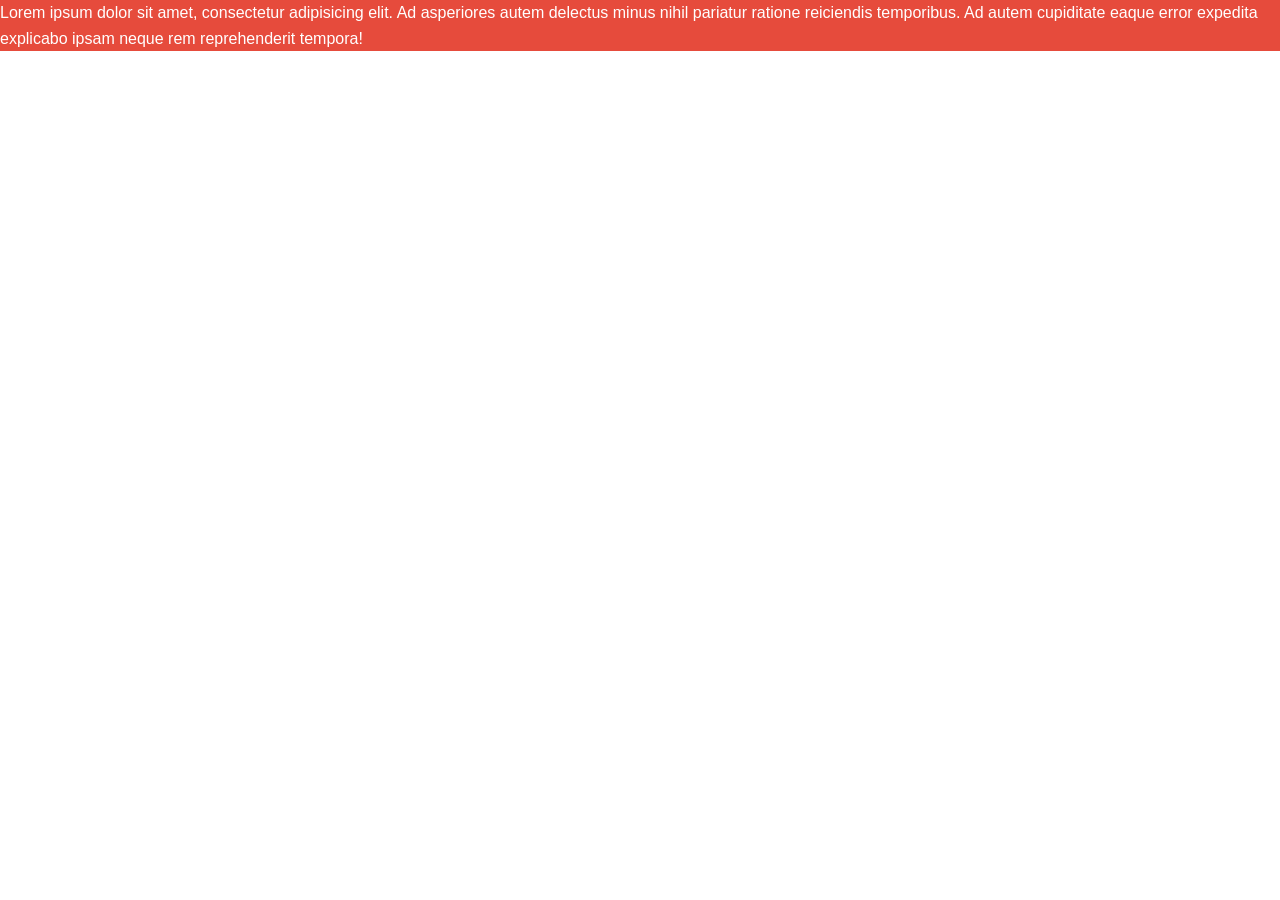
==== main.html @ 026dcf41 "initialize the repository" ====
<!doctype html>
<html class="no-js" lang="en">
	<head>
		<meta charset="utf-8" />
		<meta name="viewport" content="width=device-width, initial-scale=1.0" />
		<title>test</title>
		<link rel="stylesheet" href="assets/normalize.css"/>
		<link rel="stylesheet" href="assets/foundation.css" />
		<script src="http://localhost/jquery-2.1.1.js"></script>
		<link rel="stylesheet" href="assets/colorcode.css">
		<style>
			p{
				font-family: "Kozuka Gothic Pr6N L", "Helvetica", Arial, Verdana, sans-serif;
			}
		</style>
	</head>
<body>
<div class="test fl-13">
	<p>Lorem ipsum dolor sit amet, consectetur adipisicing elit. Ad asperiores autem delectus minus nihil pariatur ratione reiciendis temporibus. Ad autem cupiditate eaque error expedita explicabo ipsam neque rem reprehenderit tempora!</p>


</div>









	<script>
		$('p').animate({
			padding: '10px',
			fontSize: '2.5em'
		}, 2000);
	</script>
	<script>document.write('<script src="http://' + (location.host || 'localhost').split(':')[0] + ':35729/livereload.js?snipver=1"></' + 'script>')</script>
</body>
</html>
---- assets/colorcode.css ----
/*fixer*/
.fixme{
	position: fixed;
}



.a{
	background-color: aqua;
	color:	black;
}
.b{
	background-color: brown;
	color:	white;
}
.c{
	background-color: crimson;
	color:	white;
}
.d{
	background-color: darkcyan;
	color:	white;
}
.e{
	background-color: olive;
	color:	white;
}
.f{
	background-color: fuchsia;
	color:	white;
}
.g{
	background-color: green;
	color:	white;
}
.h{
	background-color: steelblue;
	color:	white;
}
.i{
	background-color: indigo;
	color:	white;
}
.j{
	background-color: mediumorchid;
	color:	white;
}
.k{
	background-color: khaki;
	color:	black;
}
.l{
	background-color: antiquewhite;
	color:	black;
}
.m{
	background-color: maroon;
	color:	white;
}
.n{
	background-color: navy;
	color:	white;
}
.o{
	background-color: orange;
	color:	black;
}
.p{
	background-color: purple;
	color:	white;
}
.q{
	background-color: olive;
	color:	white;
}
.r{
	background-color: royalblue;
	color:	black;
}
.s{
	background-color: sandybrown;
	color:	black;
}
.t{
	background-color: tomato;
	color:	black;
}
.u{
	background-color: grey;
	color:	black;
}
.v{
	background-color: violet;
	color:	black;
}
.w{
	background-color: wheat;
	color:	black;
}
.x{
	background-color: firebrick;
	color:	white;
}
.y{
	background-color: yellow;
	color:	black;
}
.z{
	background-color: indianred;
	color:	white;
}


/*height declerations*/

.h-1 { 
	height:100px;
}
.h-2 { 
	height:200px;
}
.h-3 { 
	height:300px;
}
.h-4 { 
	height:400px;
}
.h-5 { 
	height:500px;
}
.h-6 { 
	height:600px;
}
.h-7 { 
	height:700px;
}
.h-8 { 
	height:800px;
}
.h-9 { 
	height:900px;
}
.h-10 { 
	height:1000px
 }
.h-11 { 
	height:1100px
 }
.h-12 { 
	height:1200px
 }
.h-13 { 
	height:1300px
 }
.h-14 { 
	height:1400px
 }
.h-15 { 
	height:1500px
 }
.h-16 { 
	height:1600px
 }
.h-17 { 
	height:1700px
 }
.h-18 { 
	height:1800px
 }
.h-19 { 
	height:1900px
 }
.h-20 { 
	height:2000px
 }


/*width declerations*/

.w-1 {
	width:100px; 
}
.w-2 {
	width:200px; 
}
.w-3 {
	width:300px; 
}
.w-4 {
	width:400px; 
}
.w-5 {
	width:500px; 
}
.w-6 {
	width:600px; 
}
.w-7 {
	width:700px; 
}
.w-8 {
	width:800px; 
}
.w-9 {
	width:900px; 
}
.w-10 {
	width:1000px; 
}
.w-11 {
	width:1100px; 
}
.w-12 {
	width:1200px; 
}
.w-13 {
	width:1300px; 
}
.w-14 {
	width:1400px; 
}
.w-15 {
	width:1500px; 
}
.w-16 {
	width:1600px; 
}
.w-17 {
	width:1700px; 
}
.w-18 {
	width:1800px; 
}
.w-19 {
	width:1900px; 
}
.w-20 {
	width:2000px; 
}



/*bootstrap reference styles*/

.bs-1 {
	background-color: #00A79D;
	height: 20px;
	width: 8.33%;
	float: left;
	color: #fff;
	text-align: center;

}
.bs-2 {
	background-color: #1C75BB;
	height: 20px;
	width: 8.33%;
	float: left;
	color: #fff;
	text-align: center;

}
.bs-3 {
	background-color: #39B549;
	height: 20px;
	width: 8.33%;
	float: left;
	color: #fff;
	text-align: center;

}
.bs-4 {
	background-color: #D6DF22;
	height: 20px;
	width: 8.33%;
	float: left;
	color: #fff;
	text-align: center;

}
.bs-5 {
	background-color: #FAAF40;
	height: 20px;
	width: 8.33%;
	float: left;
	color: #fff;
	text-align: center;

}
.bs-6 {
	background-color: #C49A6C;
	height: 20px;
	width: 8.33%;
	float: left;
	color: #fff;
	text-align: center;

}
.bs-7 {
	background-color: #F05A29;
	height: 20px;
	width: 8.33%;
	float: left;
	color: #fff;
	text-align: center;

}
.bs-8 {
	background-color: #ED2A7A;
	height: 20px;
	width: 8.33%;
	float: left;
	color: #fff;
	text-align: center;

}
.bs-9 {
	background-color: #BD1E2C;
	height: 20px;
	width: 8.33%;
	float: left;
	color: #fff;
	text-align: center;

}
.bs-10 {
	background-color: #662C91;
	height: 20px;
	width: 8.33%;
	float: left;
	color: #fff;
	text-align: center;

}
.bs-11 {
	background-color: #2D3092;
	height: 20px;
	width: 8.33%;
	float: left;
	color: #fff;
	text-align: center;


}
.bs-12 {
	background-color: #3B2314;
	height: 20px;
	width: 8.33%;
	float: left;
	color: #fff;
	text-align: center;

}

.bs-1:before{
	content: "1";
}
.bs-2:before{
	content: "2";
}
.bs-3:before{
	content: "3";
}
.bs-4:before{
	content: "4";
}
.bs-5:before{
	content: "5";
}
.bs-6:before{
	content: "6";
}
.bs-7:before{
	content: "7";
}
.bs-8:before{
	content: "8";
}
.bs-9:before{
	content: "9";
}
.bs-10:before{
	content: "10";
}
.bs-11:before{
	content: "11";
}
.bs-12:before{
	content: "12";
}

/* - - - - - - - - - - - - - - - - - - - - - - - - -*/


 /*flat color group defenitions*/

.tur,.fl-1{
	background-color:#17BB9C;
	color:#fff;
}
.emr,.fl-2{
	background-color:#2ACB72;
	color:#fff;
}
.pet,.fl-3{
	background-color:#3598D9;
	color:#fff;
}
.ame,.fl-4{
	background-color:#9B59B4;
	color:#fff;
}
.wet,.fl-5{
	background-color:#33485D;
	color:#fff;
}
.gre,.fl-6{
	background-color:#139F85;
	color:#fff;
}
.nep,.fl-7{
	background-color:#24AD61;
	color:#fff;
}
.bel,.fl-8{
	background-color:#2A80B8;
	color:#fff;
}
.wis,.fl-9{
	background-color:#8E44AB;
	color:#fff;
}
.mid,.fl-10{
	background-color:#2B3D4F;
	color:#fff;
}
.sun,.fl-11{
	background-color:#F0C31D;
	color:#fff;
}
.car,.fl-12{
	background-color:#E57D25;
	color:#fff;
}
.ali,.fl-13{
	background-color:#E64B3C;
	color:#fff;
}
.clo,.fl-14{
	background-color:#EBEFF0;
	color:#666;
}
.con,.fl-15{
	background-color:#94A4A5;
	color:#fff;
}
.ora,.fl-16{
	background-color:#F29B1A;
	color:#fff;
}
.pum,.fl-17{
	background-color:#D25304;
	color:#fff;
}
.pom,.fl-18{
	background-color:#BF382B;
	color:#fff;
}
.sil,.fl-19{
	background-color:#BCC2C6;
	color:#666;
}
.asb,.fl-20{
	background-color:#7E8B8C;
	color:#fff;
}

/* - - - - - - - - - - - - - - - - - - - - - - - - - */

/* windows 8 stlyes */ 

.lim,.win-1{
	background-color:#A4C400;
	color:#fff;
}
.grn,.win-2{
	background-color:#60A917;
	color:#fff;
}
.tea,.win-3{
	background-color:#00ABA9;
	color:#fff;
}
.cya,.win-4{
	background-color:#1BA1E2;
	color:#fff;
}
.cob,.win-5{
	background-color:#0050EF;
	color:#fff;
}
.ind,.win-6{
	background-color:#6A00FF;
	color:#fff;
}
.vio,.win-7{
	background-color:#AA00FF;
	color:#fff;
}
.pin,.win-8{
	background-color:#F472D0;
	color:#fff;
}
.mag,.win-9{
	background-color:#D80073;
	color:#fff;
}
.cri,.win-10{
	background-color:#A20025;
	color:#fff;
}
.red,.win-11{
	background-color:#E51400;
	color:#fff;
}
.amb,.win-12{
	background-color:#F0A30A;
	color:#000;
}
.yel,.win-13{
	background-color:#E3C800;
	color:#000;
}
.bro,.win-14{
	background-color:#825A2C;
	color:#fff;
}
.oli,.win-15{
	background-color:#6D8764;
	color:#fff;
}
.ste,.win-16{
	background-color:#647687;
	color:#fff;
}
.mau,.win-17{
	background-color:#76608A;
	color:#fff;
}
.tau,.win-18{
	background-color:#87794E;
	color:#fff;
}
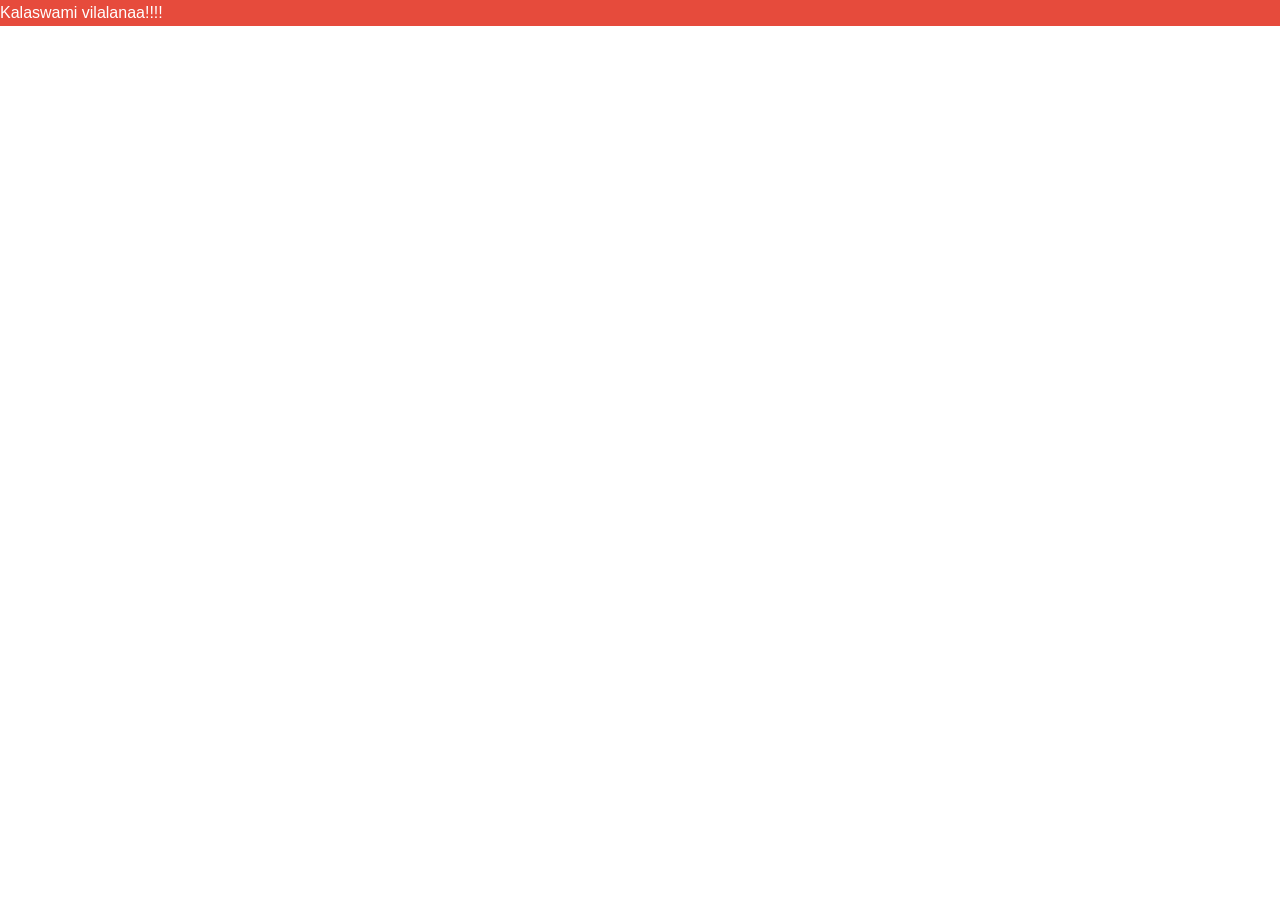
==== commit 0463894e: "updates the sections with selectors and fixes" ====
--- a/main.html
+++ b/main.html
@@ -3,7 +3,7 @@
 	<head>
 		<meta charset="utf-8" />
 		<meta name="viewport" content="width=device-width, initial-scale=1.0" />
-		<title>test</title>
+		<title>Jquery Home</title>
 		<link rel="stylesheet" href="assets/normalize.css"/>
 		<link rel="stylesheet" href="assets/foundation.css" />
 		<script src="http://localhost/jquery-2.1.1.js"></script>
@@ -16,7 +16,7 @@
 	</head>
 <body>
 <div class="test fl-13">
-	<p>Lorem ipsum dolor sit amet, consectetur adipisicing elit. Ad asperiores autem delectus minus nihil pariatur ratione reiciendis temporibus. Ad autem cupiditate eaque error expedita explicabo ipsam neque rem reprehenderit tempora!</p>
+	<p>Kalaswami vilalanaa!!!!</p>
 
 
 </div>
@@ -35,6 +35,7 @@
 			fontSize: '2.5em'
 		}, 2000);
 	</script>
+
 	<script>document.write('<script src="http://' + (location.host || 'localhost').split(':')[0] + ':35729/livereload.js?snipver=1"></' + 'script>')</script>
 </body>
 </html>
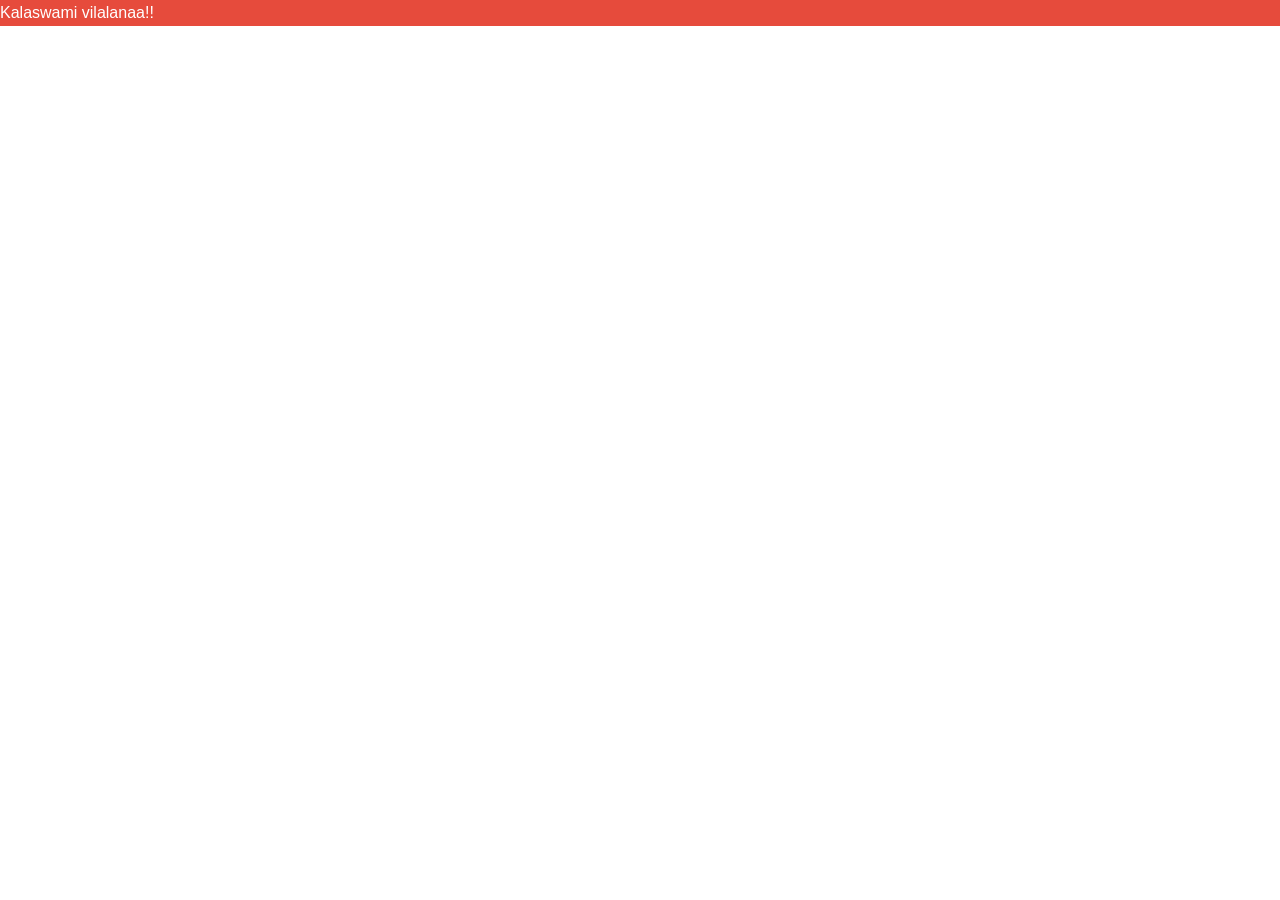
==== commit 01f1ab46: "done with the jQuery css selectors" ====
--- a/main.html
+++ b/main.html
@@ -16,7 +16,7 @@
 	</head>
 <body>
 <div class="test fl-13">
-	<p>Kalaswami vilalanaa!!!!</p>
+	<p>Kalaswami vilalanaa!!</p>
 
 
 </div>
